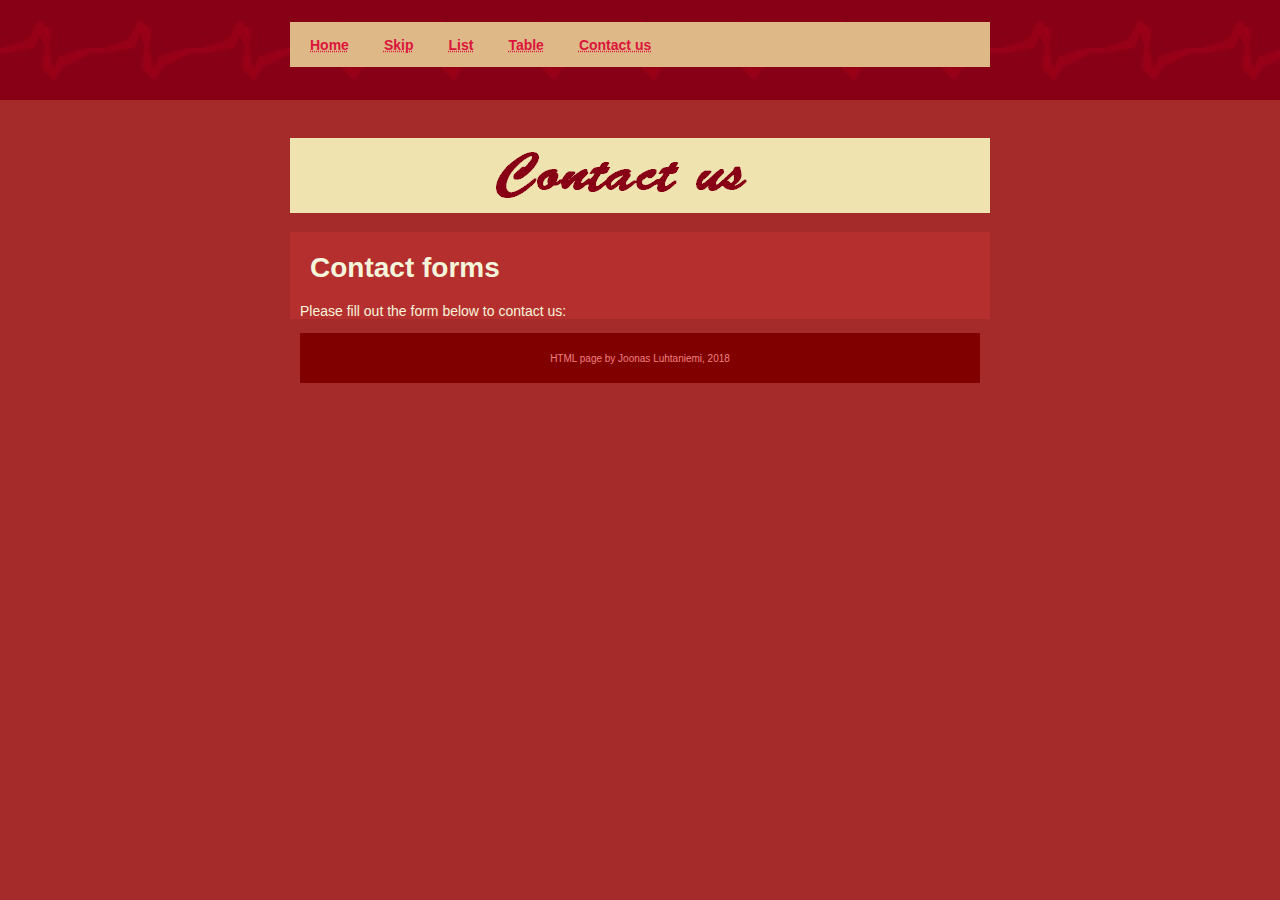
==== contact.html @ e31aa42f "contact page added" ====
<!DOCTYPE html>
<meta http-equiv="Content-Type" content="text/html; charset="UTF-8" />

<html>

<head>

	<Title>Ln Contact</Title>

	<link href="css/style.css" rel="stylesheet" 	type="text/css">

</head>



<body>

	<div id="wrap">
	<div id="topbar">
	<div id="menus">
	<ul id="topmenu">

	<li class="active"><a href="index.html">Home</a>
	</li>

	<li class="active"><a href="index.html#skip">Skip</a>
	</li>

	<li class="active"><a href="index.html#list">List</a>
	</li>

	<li class="active"><a href="index.html#table">Table</a>
	</li>

	<li class="active"><a href="#">Contact us</a>
	</li>

	</ul>
	</div>
	</div>

	<div id="contact">
	</div>

	<div id="content">

	<h1>Contact forms</h1>

	<p> Please fill out the form below to contact us:</p>
	
	</div>

	<div id="footer">
	<p>HTML page by Joonas Luhtaniemi, 2018</p>
	</div>

	</div>

</body>

</html>
---- css/style.css ----
/* Body */
	body {
		background: #A52A2A url(../images/BG.jpg) repeat-x;
		}



/* Wrap */
	#wrap {
		width: 700px;
		margin: 0px auto 15px auto;
		font-family: Verdana, Arial, Helvetica, sans-serif;
		font-size: 14px;
		color: #F5F5DC;
		}



/* Content */
	#content {
		color: #F5F5DC;
		background: #b62f2f;
		}

/* Paragraph */
	#content p {
		width 700px;
		text-align: justify;
		color: #F5F5DC;
		padding: 0px 10px 0px 10px;
		}

/* List */
	#content ol, #content ul {
		margin: 0px 0px px 15px;
		}

	#content li {
		padding: 0px 0px 3px 5px;
		}

/* Table */
	#content table {
		border: 3px solid #F5F5DC;
		margin: 0px 0px 5px 40px;
		border-collapse: collapse;
		background: #A52A2A;
		}

	#content th {
		border: 3px solid #F5F5DC;
		padding: 5px 15px 5px 15px;
		}

	#content td {
		border: 1px solid #F5F5DC;
		padding: 5px 15px 5px 15px;
		}

/* Header */
	h1, h2, h3, h4, h5, h6, h7 {
		font-weight: bold;
		font-family: Arial, Helvetica, sans-serif;
		padding: 20px 0pc 0px 20px;
		}

	#content h1 {
		font-size: 28px;
		}

	#content h2 {
		font-size: 24px;
		}

	#content h3 {
		font-size: 20px;
		}

/* Centering (images etc.) */
	.center {
		display: block;
		margin-left: auto;
		margin-right: auto;
		width: 50%;
		}



/* Header images */
	#header {
		margin: 50px 0px 0px 0px;
		height: 75px;
		background: url(../images/Header.png) no-repeat center top;
		clear: both;
		}

	#contact {
		margin: 50px 0px 0px 0px;
		height: 75px;
		background: url(../images/ContactUs.png) no-repeat center top;
		clear: both;
	}

/* Header Menu */
	#topbar {
		height: 80px;
		}

	#topmenu {
		display: block;
		list-style: none;
		padding: 5px 0px 5px 0px;
		float: right;
		width: 700px;
		max-width: 700px;
		background-color: #DEB887;
		position: fixed;
		}

	#topmenu li {
		display: inline;
		}

	#topmenu a {
		display: block;
		float: left;
		height: 35px;
		margin: 0px 0px 0px 5px;
		font-weight: bold;
		text-decoration: underline dotted #DC143C;
		padding: 10px 15px 0px 15px;
		text-align: center;
		}

	#topmenu a, #topmenu a:visited, #topmenu a:active {
		color: #DC143C;
		}

	#topmenu a:hover {
		color: #DEB887;
		background-color: #DC143C;
		}



/* Footer */
	#footer {
		margin: 0 auto;
		width: 680px;
		height: 50px;
		padding: 10px;
		color: #F08080;
		text-align: center;
		background: #800000;
		font-family: Verdana, Arial, Helvetica, sans-serif;
		font-size: 10px;
		clear: both;
		}



/* Image */
	img {
		margin: 25px;
		height: auto;
		width: auto;
		max-width: 350px;
		max-height: 350px;
		}



/* box-sizing: border-box on all elements */
* {
  -webkit-box-sizing: border-box;
     -moz-box-sizing: border-box;
          box-sizing: border-box;
}
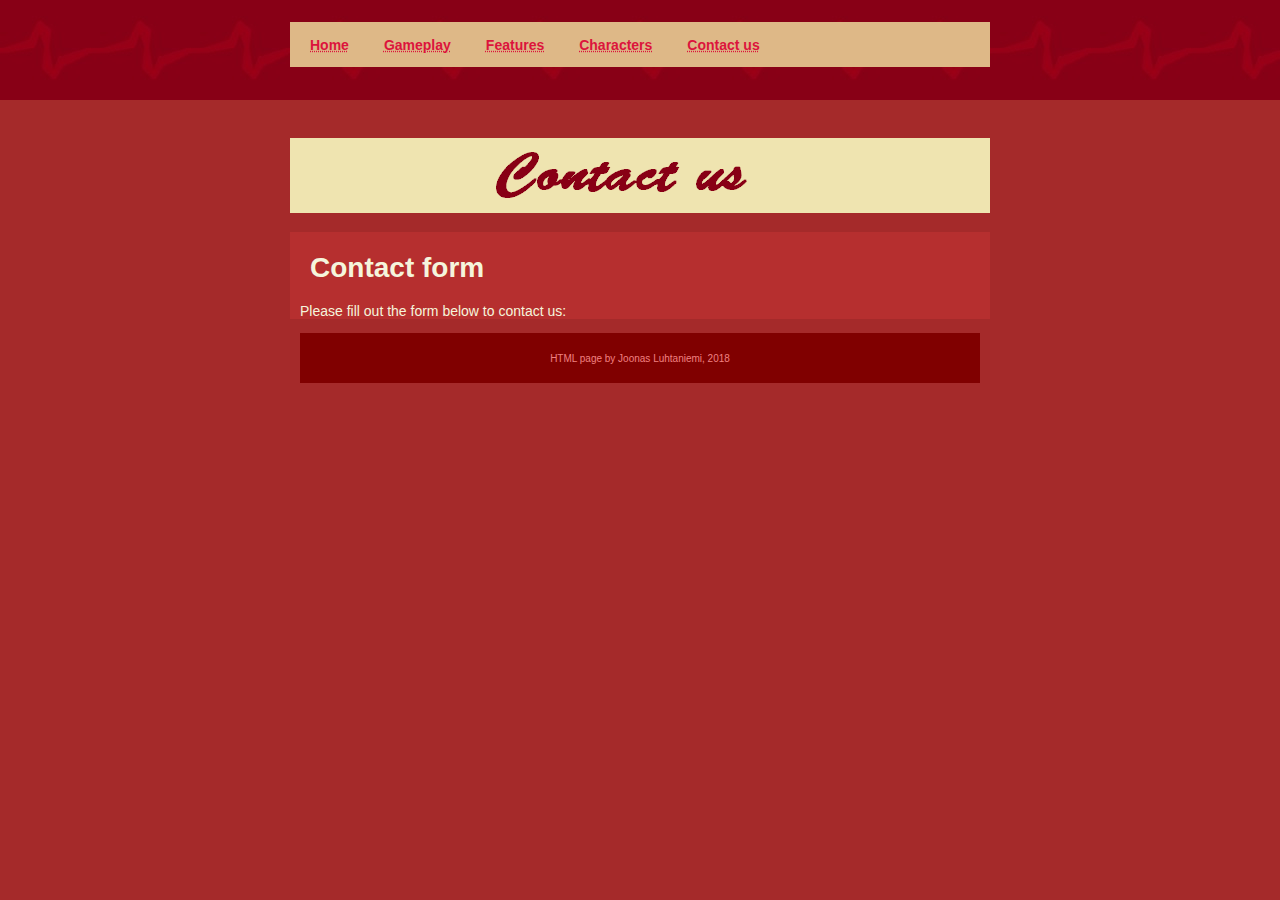
==== commit 350a64da: "Page catified" ====
--- a/contact.html
+++ b/contact.html
@@ -23,13 +23,13 @@
 	<li class="active"><a href="index.html">Home</a>
 	</li>
 
-	<li class="active"><a href="index.html#skip">Skip</a>
+	<li class="active"><a href="index.html#gameplay">Gameplay</a>
 	</li>
 
-	<li class="active"><a href="index.html#list">List</a>
+	<li class="active"><a href="index.html#feature">Features</a>
 	</li>
 
-	<li class="active"><a href="index.html#table">Table</a>
+	<li class="active"><a href="index.html#char">Characters</a>
 	</li>
 
 	<li class="active"><a href="#">Contact us</a>
@@ -44,7 +44,7 @@
 
 	<div id="content">
 
-	<h1>Contact forms</h1>
+	<h1>Contact form</h1>
 
 	<p> Please fill out the form below to contact us:</p>
 	
--- a/css/style.css
+++ b/css/style.css
@@ -101,6 +101,8 @@
 		clear: both;
 	}
 
+
+
 /* Header Menu */
 	#topbar {
 		height: 80px;
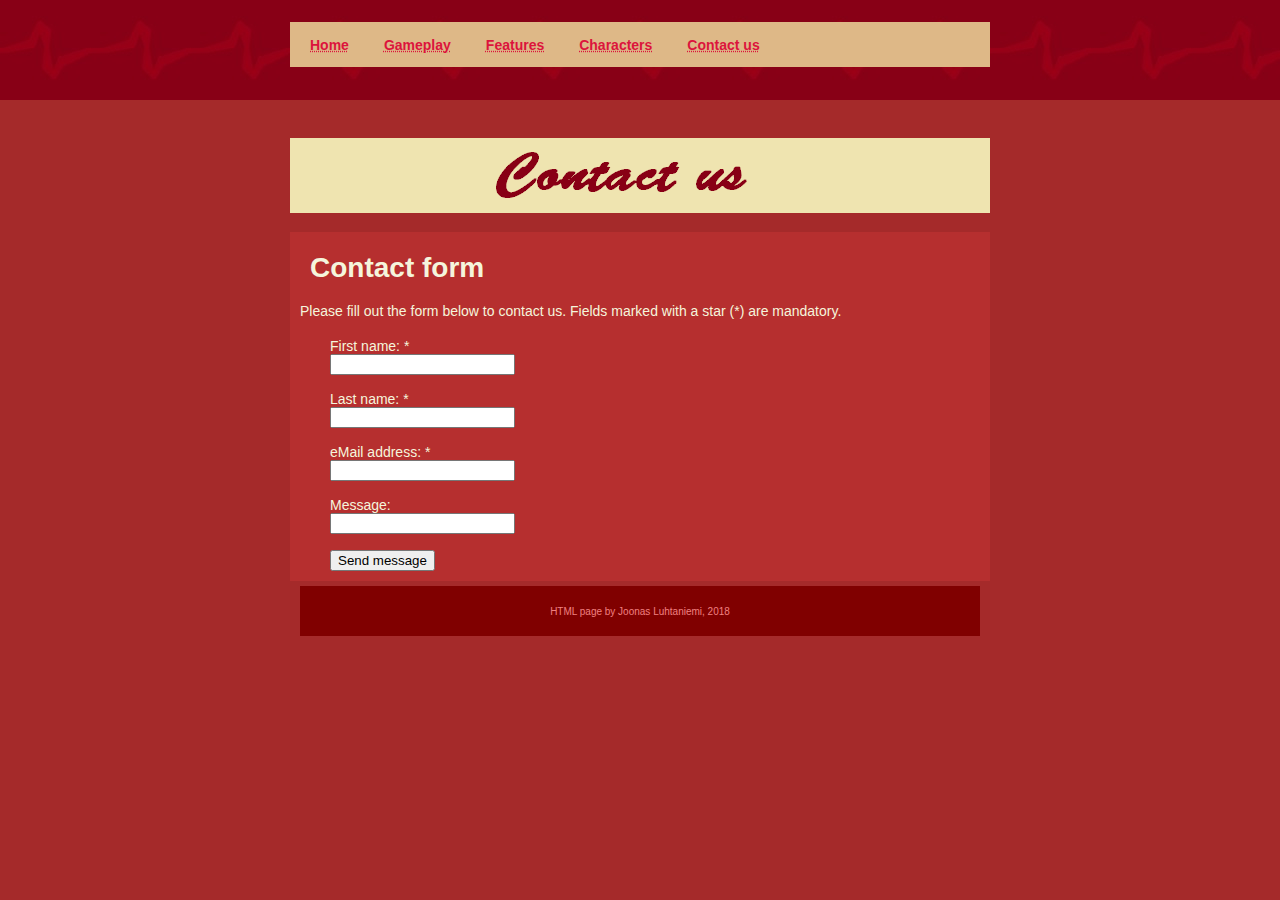
==== commit a78b3dd4: "forms finished" ====
--- a/contact.html
+++ b/contact.html
@@ -8,6 +8,31 @@
 	<Title>Ln Contact</Title>
 
 	<link href="css/style.css" rel="stylesheet" 	type="text/css">
+
+	<script>
+		function validateForm() {
+		
+		var x = document.forms["contactForm"]["firstname"].value;
+		if (x == "") {
+			alert("First name must be filled out!");
+			return false;
+			}
+			
+		var y = document.forms["contactForm"]["lastname"].value;
+		if (y == "") {
+			alert("Last name must be filled out!");
+			return false;
+			}
+		
+		var z = document.forms["contactForm"]["email"].value;
+		if (z == "") {
+			alert("eMail must be filled out!");
+			return false;
+			}
+		
+		return true;
+		}
+	</script>
 
 </head>
 
@@ -46,9 +71,31 @@
 
 	<h1>Contact form</h1>
 
-	<p> Please fill out the form below to contact us:</p>
+	<p> Please fill out the form below to contact us. Fields marked with a star (*) are mandatory.</p>
+
+
+
+	<form name="contactForm" onsubmit="return validateForm()">
+		First name: *<br>
+		<input type="text" name="firstname"><br>
+		<br>
+		Last name: *<br>
+		<input type="text" name="lastname"><br>
+		<br>
+		eMail address: *<br>
+		<input type="text" name="email"><br>
+		<br>
+		Message:<br>
+		<input type="text" name="message"><br>
+		<br>
+		<input type="submit" value="Send message">
+	</form>
+
+
 	
 	</div>
+
+
 
 	<div id="footer">
 	<p>HTML page by Joonas Luhtaniemi, 2018</p>
--- a/css/style.css
+++ b/css/style.css
@@ -55,6 +55,12 @@
 	#content td {
 		border: 1px solid #F5F5DC;
 		padding: 5px 15px 5px 15px;
+		}
+
+/* Form */
+	#content form {
+		margin: 5px 0px 5px 40px;
+		padding: 5px 0px 10px 0px;
 		}
 
 /* Header */
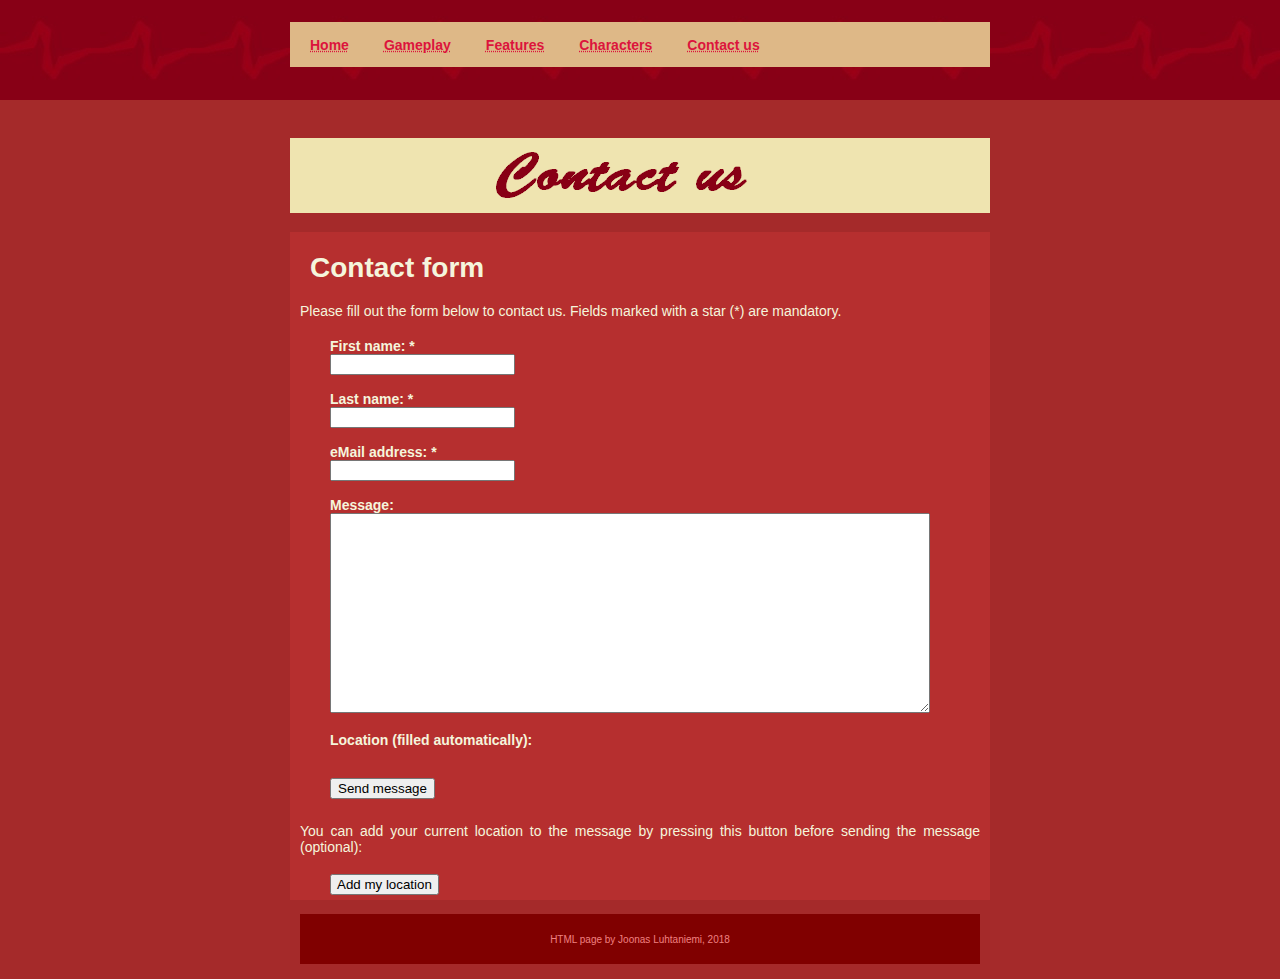
==== commit 0302a281: "geolocation added" ====
--- a/contact.html
+++ b/contact.html
@@ -30,6 +30,7 @@
 			return false;
 			}
 		
+		alert ("Message sent.");
 		return true;
 		}
 	</script>
@@ -76,23 +77,47 @@
 
 
 	<form name="contactForm" onsubmit="return validateForm()">
-		First name: *<br>
-		<input type="text" name="firstname"><br>
+		<b>First name: *</b><br>
+		<input type="text" name="firstname" maxlength="50"><br>
 		<br>
-		Last name: *<br>
-		<input type="text" name="lastname"><br>
+		<b>Last name: *</b><br>
+		<input type="text" name="lastname" maxlength="50"><br>
 		<br>
-		eMail address: *<br>
-		<input type="text" name="email"><br>
+		<b>eMail address: *</b><br>
+		<input type="email" name="email" maxlength="200"><br>
 		<br>
-		Message:<br>
-		<input type="text" name="message"><br>
+		<b>Message:</b><br>
+		<textarea name="message" maxlength="3000" size="50"></textarea><br>
 		<br>
+		<b>Location (filled automatically):</b>
+		<p id="place"></p><br>
 		<input type="submit" value="Send message">
 	</form>
+	
+	<p>You can add your current location to the message by pressing this button before sending the message (optional):</p>
+	
+	<button onclick="getLocation()">Add my location</button>
+	<br>
+	<p id="place"></p>
+	
+	<script>
+		var x = document.getElementById("place");
+		
+		function getLocation() {
+			if (navigator.geolocation) {
+	navigator.geolocation.getCurrentPosition(showPosition);
+			}
+			else {
+			x.innerHTML = "Geolocation is not supported by this browser.";
+			}
+		}
 
+		function showPosition(position) {
+		x.innerHTML = "Latitude: " + position.coords.latitude + "<br>Longitude: " + position.coords.longitude;
+		}
 
-	
+	</script>
+
 	</div>
 
 
--- a/css/style.css
+++ b/css/style.css
@@ -61,6 +61,18 @@
 	#content form {
 		margin: 5px 0px 5px 40px;
 		padding: 5px 0px 10px 0px;
+		}
+
+/* textarea */
+	#content textarea {
+		width: 600px;
+		height: 200px;
+		}
+
+/* Button */
+	#content button {
+		margin: 5px 0px 5px 40px;
+		padding: 1px 5px 1px 5px;
 		}
 
 /* Header */
